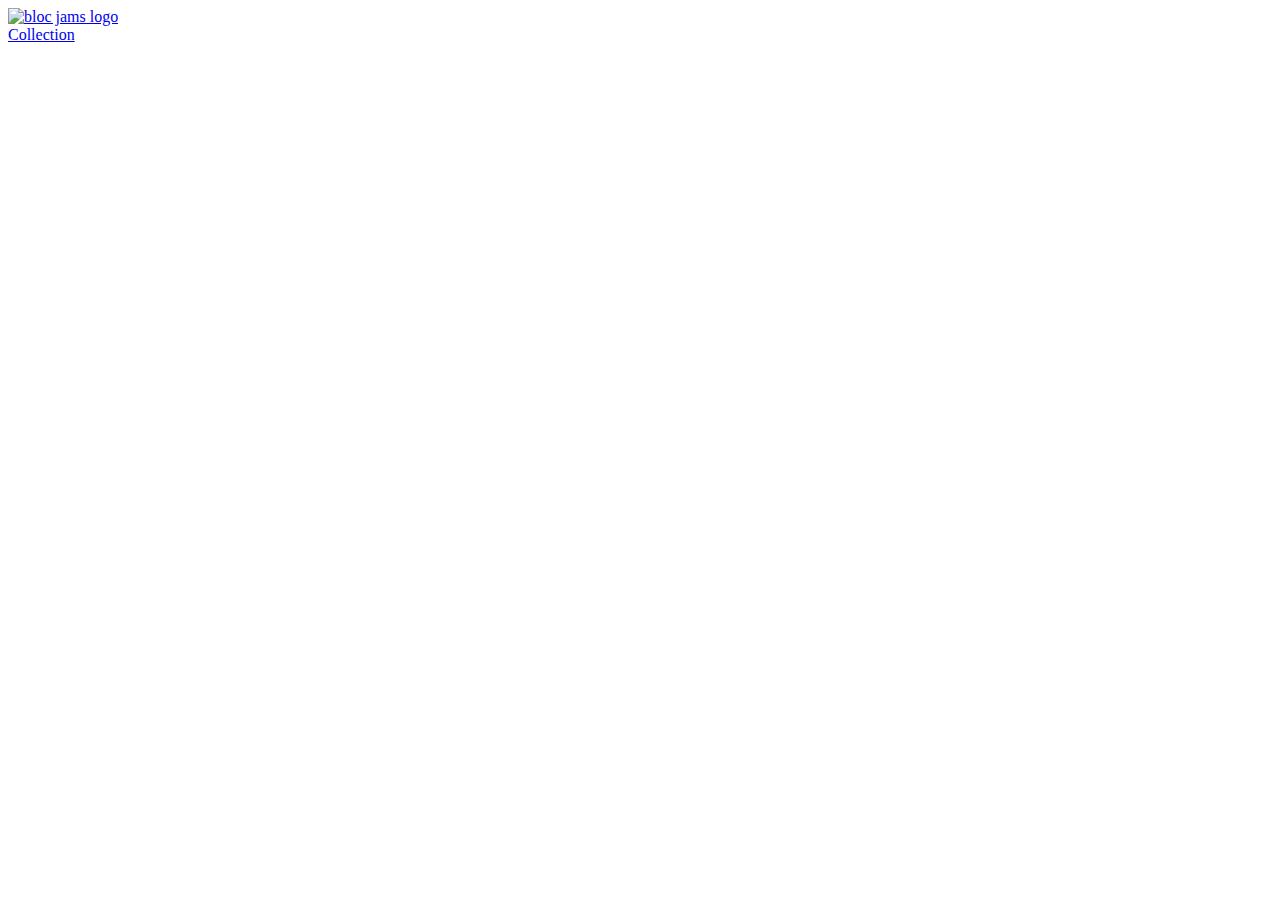
==== app/index.html @ e4a85486 "checkpoint 2: frist commit" ====
<!DOCTYPE html>
<html ng-app="blocJams">
    <head lang="en">
        <title>Bloc Jams</title>
        <meta name="viewport" content="width=device-width, initial-scale=1">
        <link rel="stylesheet" type="text/css" href="http://fonts.googleapis.com/css?family=Open+Sans:400,800,600,700,300">
        <link rel="stylesheet" type="text/css" href="http://code.ionicframework.com/ionicons/2.0.1/css/ionicons.min.css">
        <link rel="stylesheet" type="text/css" href="styles/normalize.css">
        <link rel="stylesheet" type="text/css" href="styles/main.css">
        <link rel="stylesheet" type="text/css" href="styles/landing.css">
        <link rel="stylesheet" type="text/css" href="styles/collection.css">
        <link rel="stylesheet" type="text/css" href="styles/album.css">
        <link rel="stylesheet" type="text/css" href="styles/player_bar.css">
    </head>
    <body class="landing">
        <nav class="navbar">
            <a href="index.html" class="logo">
                <img src="assets/images/bloc_jams_logo.png" alt="bloc jams logo">
            </a>
            <div class="links-container">
                <a href="collection.html" class="navbar-link">Collection</a>
            </div>
        </nav>
        <script src="https://ajax.googleapis.com/ajax/libs/angularjs/1.6.4/angular.min.js"></script>
        <script src="scripts/app.js"></script>
    </body>
</html>
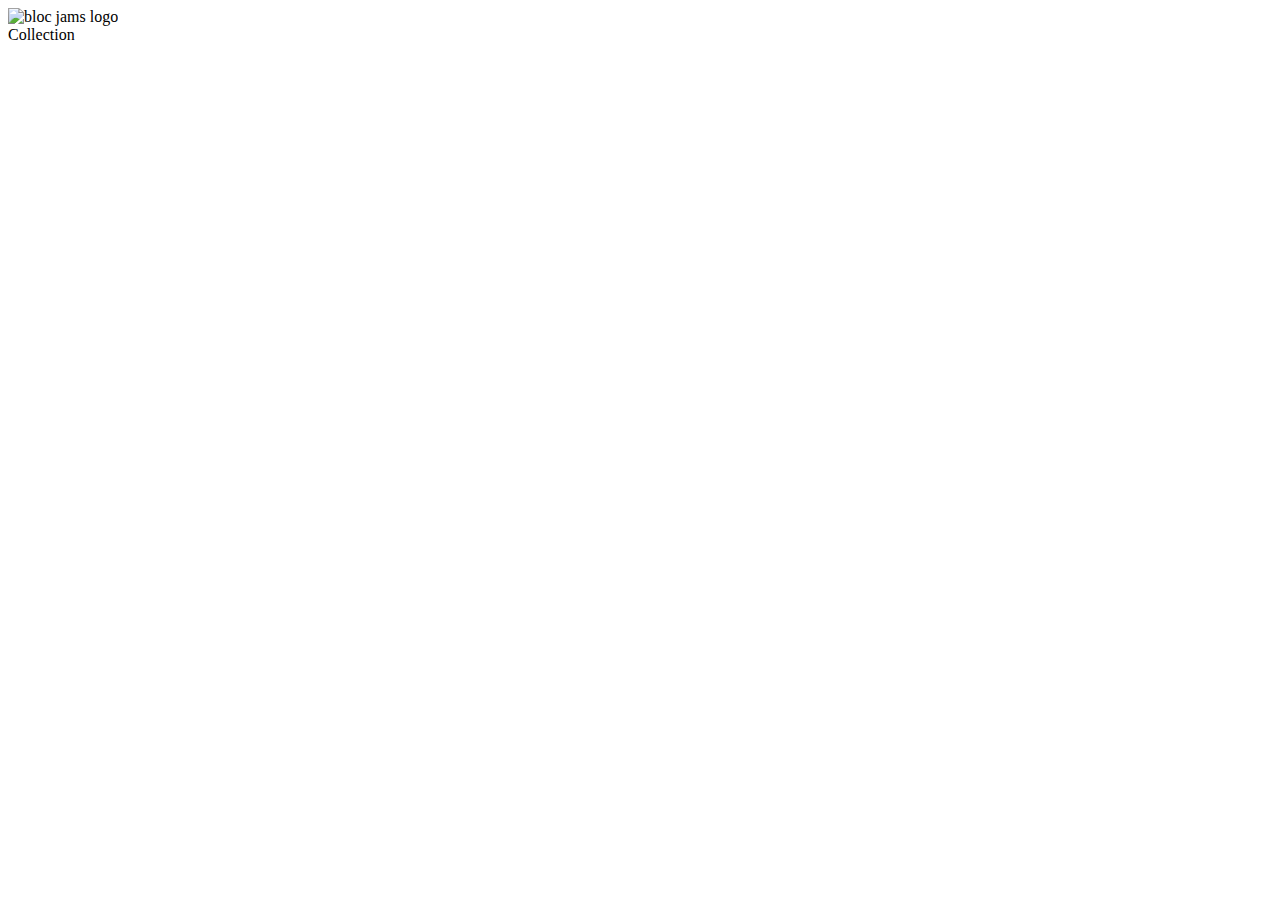
==== commit eb223ce5: "throubleshooting" ====
--- a/app/index.html
+++ b/app/index.html
@@ -14,14 +14,18 @@
     </head>
     <body class="landing">
         <nav class="navbar">
-            <a href="index.html" class="logo">
+            <a ui-sref="index.html" class="logo">
                 <img src="assets/images/bloc_jams_logo.png" alt="bloc jams logo">
             </a>
             <div class="links-container">
-                <a href="collection.html" class="navbar-link">Collection</a>
+                <a ui-sref="collection.html" class="navbar-link">Collection</a>
             </div>
         </nav>
+
+        <ui-view></ui-view>
+
         <script src="https://ajax.googleapis.com/ajax/libs/angularjs/1.6.4/angular.min.js"></script>
+        <script src="https://cdnjs.cloudflare.com/ajax/libs/angular-ui-router/0.4.2/angular-ui-router.min.js"></script>
         <script src="scripts/app.js"></script>
     </body>
 </html>
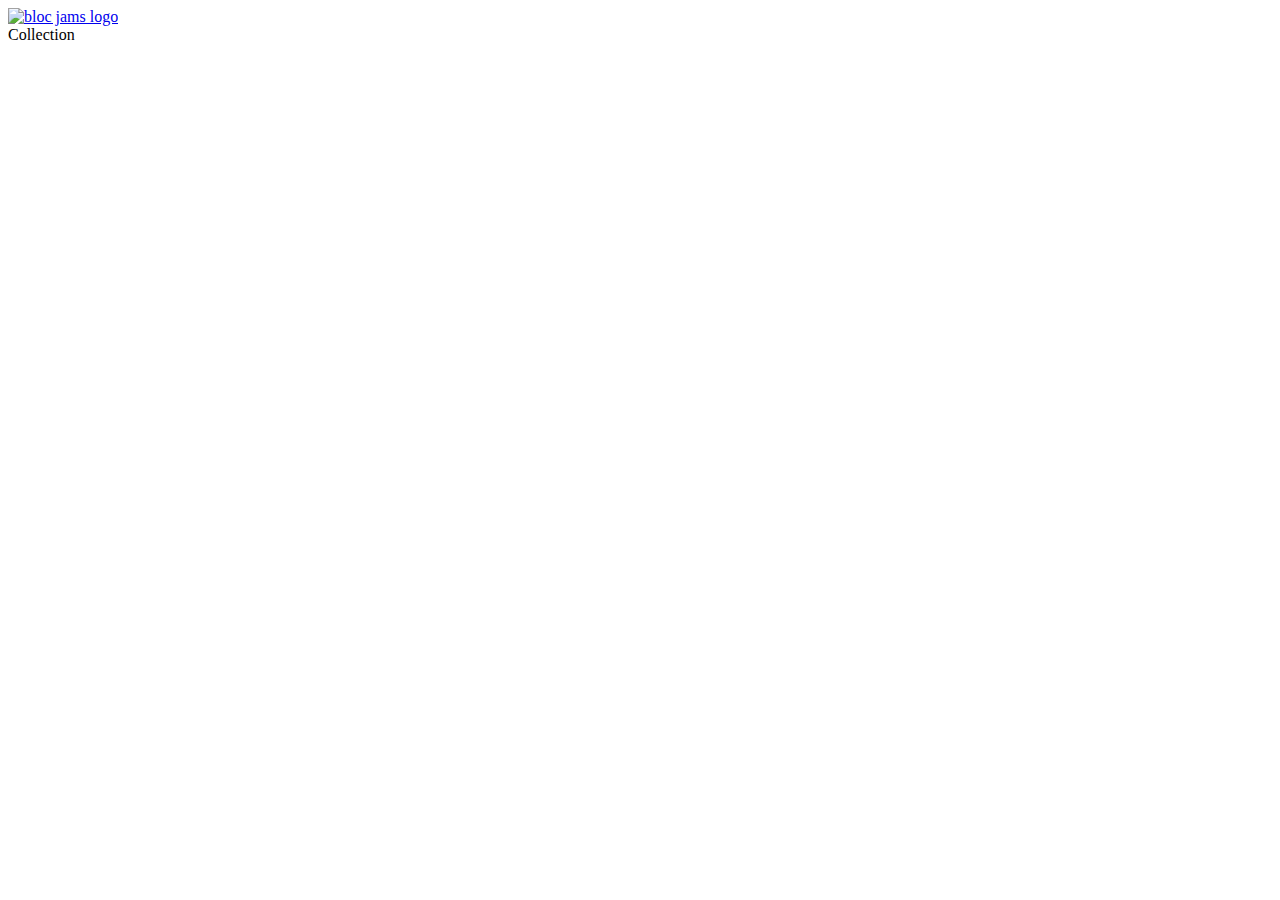
==== commit f010fa6c: "assignment-3 final commit" ====
--- a/app/index.html
+++ b/app/index.html
@@ -14,11 +14,11 @@
     </head>
     <body class="landing">
         <nav class="navbar">
-            <a ui-sref="index.html" class="logo">
+            <a href="index.html" class="logo">
                 <img src="assets/images/bloc_jams_logo.png" alt="bloc jams logo">
             </a>
             <div class="links-container">
-                <a ui-sref="collection.html" class="navbar-link">Collection</a>
+                <a ui-sref="collection" class="navbar-link">Collection</a>
             </div>
         </nav>
 
